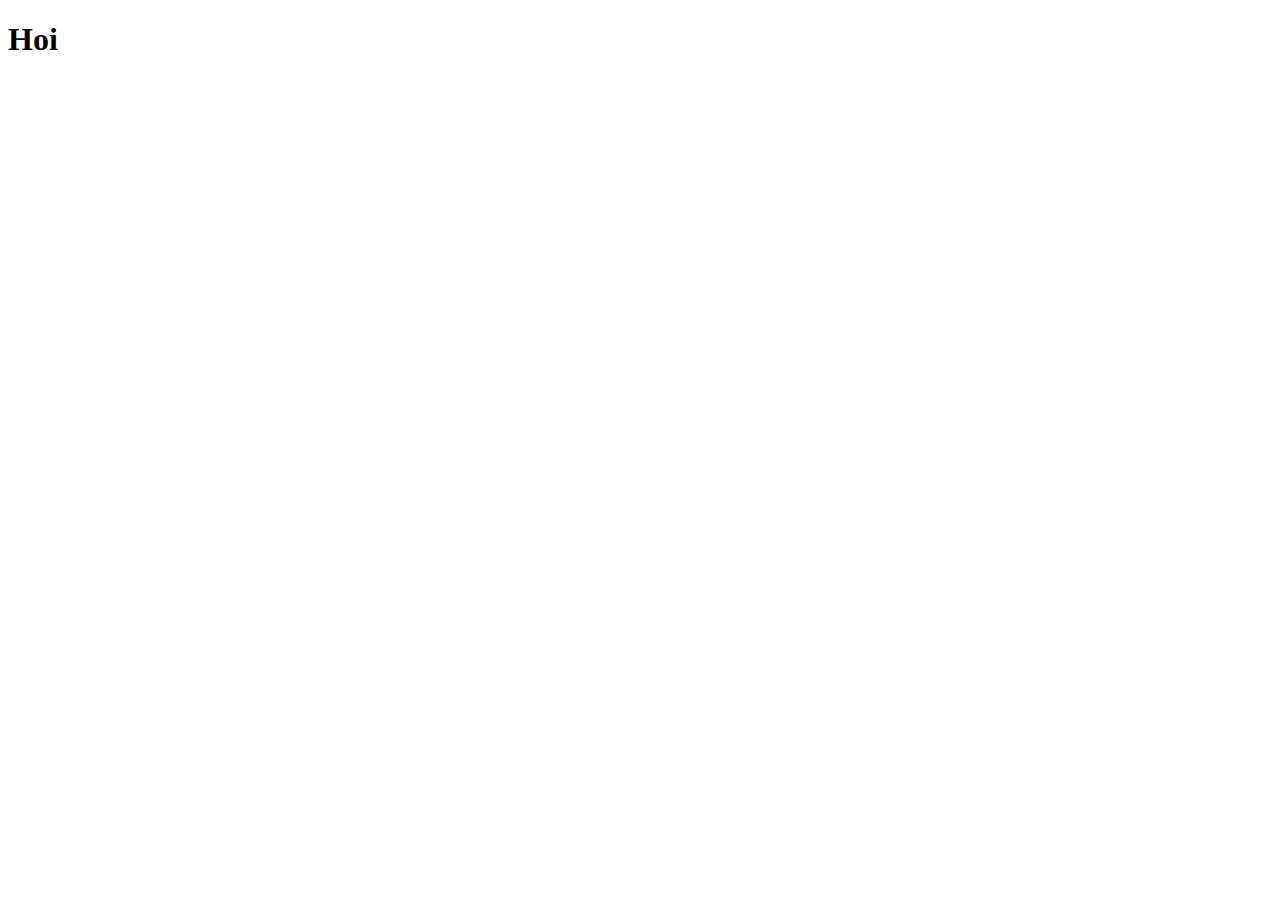
==== index.html @ 2d895589 "fe code" ====
<!DOCTYPE html>
<html xmanifest="manifest.appcache">
    <head>
        <meta charset="utf-8">
        <title>Houbuino</title>
        <meta name="description" content="">
        <meta name="viewport" content="initial-scale=1,minimum-scale=1,maximum-scale=1">

        <script src="jquery-2.1.4.min.js" type="text/javascript" charset="utf-8"></script>
        <script src="lodash.min.js" type="text/javascript" charset="utf-8"></script>
        
        <link rel="stylesheet" href="styles.css" type="text/css" media="screen">
        
    </head>
    <body>

        <div id="container">
            
            <h1>Hoi</h1>
            
            <div id="placeholder">
                
            </div>
            
        </div>
        
        <script type="text/javascript" src="client.js"></script>

    </body>
</html>
---- styles.css ----
#placeholder {
    font-size: 78px;
}
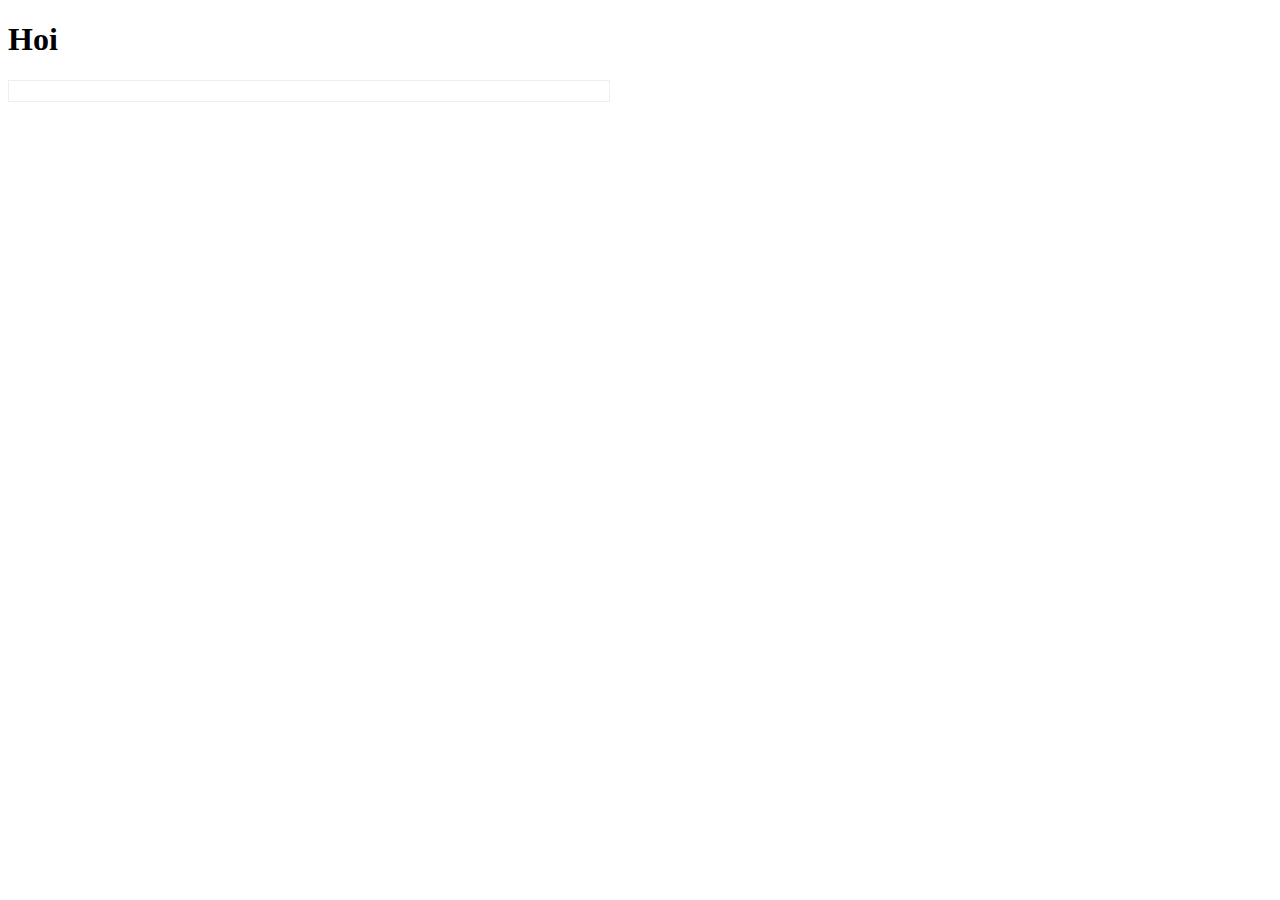
==== commit 0c7b67cf: "wip" ====
--- a/index.html
+++ b/index.html
@@ -8,6 +8,10 @@
 
         <script src="jquery-2.1.4.min.js" type="text/javascript" charset="utf-8"></script>
         <script src="lodash.min.js" type="text/javascript" charset="utf-8"></script>
+
+        <script src="velocity.min.js" type="text/javascript" charset="utf-8"></script>
+        <script src="velocity.ui.js" type="text/javascript" charset="utf-8"></script>
+
         
         <link rel="stylesheet" href="styles.css" type="text/css" media="screen">
         
@@ -22,6 +26,12 @@
                 
             </div>
             
+            <div id="meter">
+                <div class="inner">
+                    
+                </div>
+            </div>
+            
         </div>
         
         <script type="text/javascript" src="client.js"></script>
--- a/styles.css
+++ b/styles.css
@@ -1,3 +1,14 @@
 #placeholder {
     font-size: 78px;
+}
+
+#meter {
+    height: 20px;
+    width: 600px;
+    border: 1px solid #eee;
+}
+#meter .inner {
+    width: 0%;
+    height: 20px;
+    background-color: pink;
 }